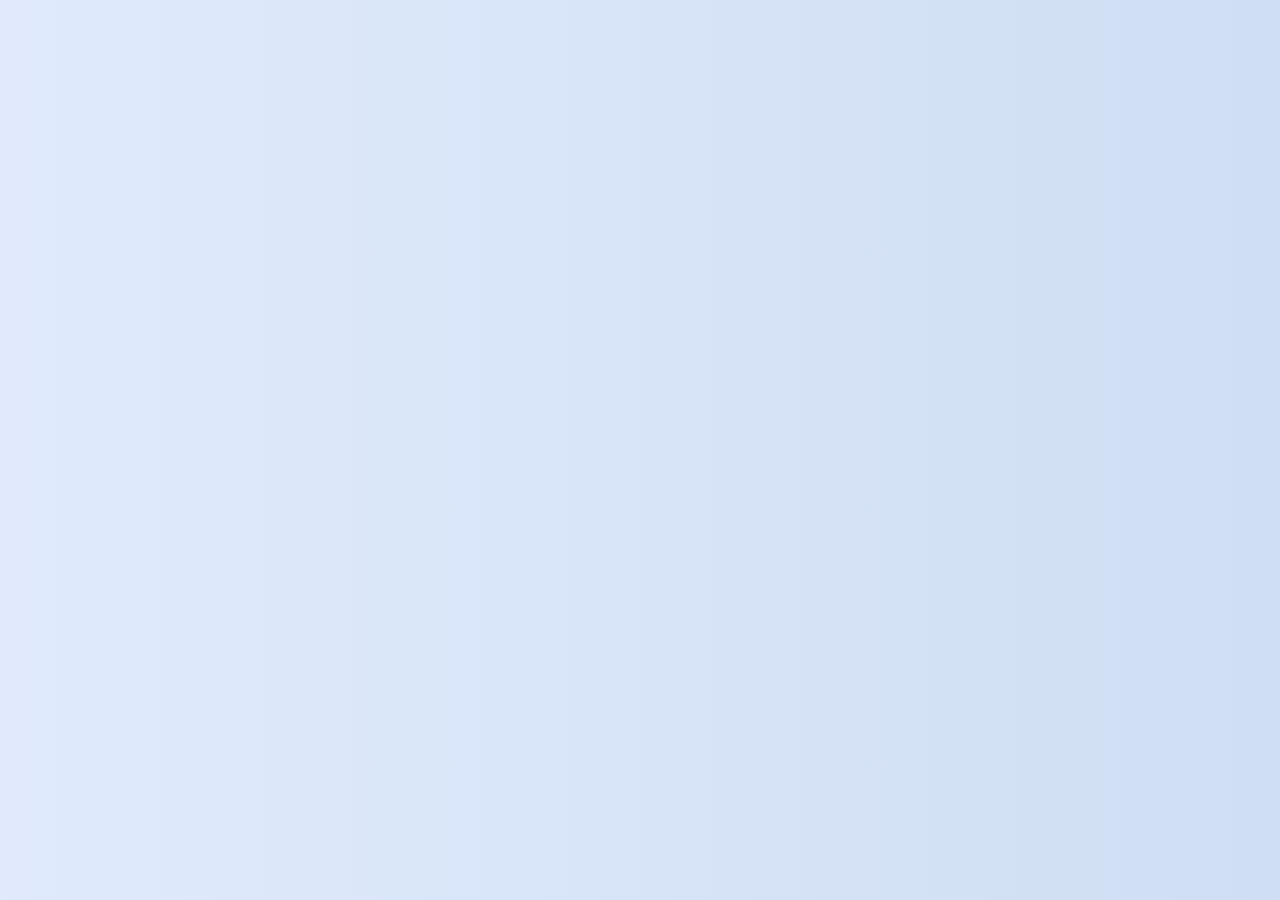
==== 2. Quizz/index.html @ cc621dce "PM - :beers: Docs : let's code in JS !" ====
<!DOCTYPE html>
<html lang="fr">
  <head>
    <meta charset="UTF-8" />
    <meta name="viewport" content="width=device-width, initial-scale=1.0" />
    <title>Quizz JS</title>
    <link rel="stylesheet" href="style.css" />
    <link rel="preconnect" href="https://fonts.googleapis.com">
    <link rel="preconnect" href="https://fonts.gstatic.com" crossorigin>
    <link href="https://fonts.googleapis.com/css2?family=Open+Sans:wght@300;400;500;600;700;800&family=Roboto:wght@100;300;400;500;700;900&display=swap" rel="stylesheet">
  </head>
  <body>
    

    <script src="app.js"></script>
  </body>
</html>
---- 2. Quizz/style.css ----
*,
::before,
::after {
  box-sizing: border-box;
  margin: 0;
  padding: 0;
}

body {
  min-height: 100vh;
  font-family: Open sans, sans-serif;
  background: linear-gradient(to right, #e0eafc, #cfdef3);
  padding: clamp(20px, 5vw, 50px) 20px 10px;
}
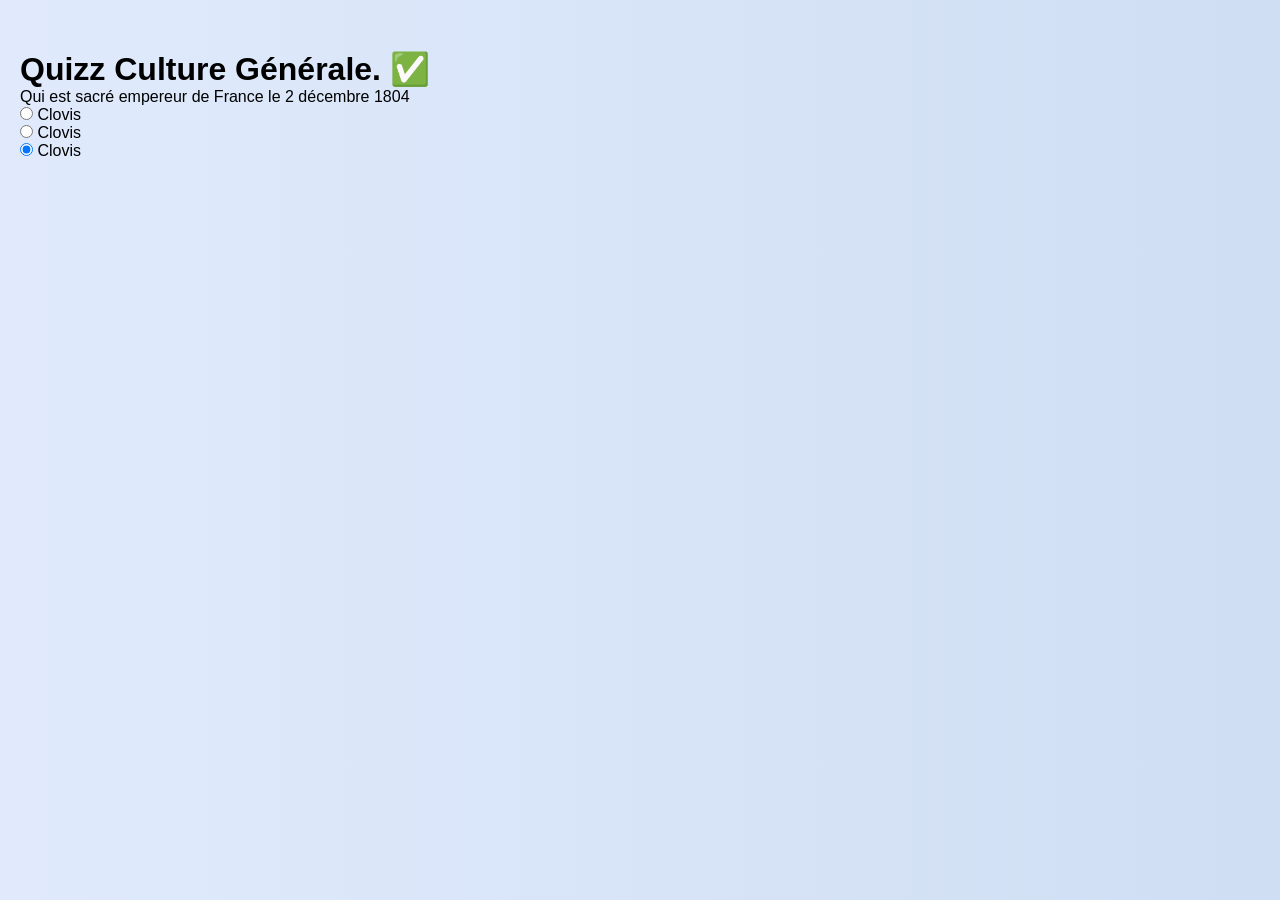
==== commit f766369f: "PM - :sparkles: Feat: add HTML" ====
--- a/2. Quizz/index.html
+++ b/2. Quizz/index.html
@@ -10,8 +10,33 @@
     <link href="https://fonts.googleapis.com/css2?family=Open+Sans:wght@300;400;500;600;700;800&family=Roboto:wght@100;300;400;500;700;900&display=swap" rel="stylesheet">
   </head>
   <body>
+
+  <h1><span>Quizz</span> Culture Générale. &#x2705</h1>
+  <div class="container">
+    <form class="quizz">
+      <div class="question-block">
+        <p>Qui est sacré empereur de France le 2 décembre 1804</p>
+        <div>
+          <input type="radio" id="Clovis" name="q1" value="a" checked />
+          <label for="Clovis">Clovis</label>
+        </div>
+        <div>
+          <input type="radio" id="Lincoln" name="q1" value="a" checked />
+          <label for="Clovis">Clovis</label>
+        </div>
+        <div>
+          <input type="radio" id="Bonaparte" name="q1" value="a" checked />
+          <label for="Clovis">Clovis</label>
+        </div>
+      </div>
+
+    </form>
+
+
+
+  </div>
     
 
-    <script src="app.js"></script>
+  <script src="app.js"></script>
   </body>
 </html>
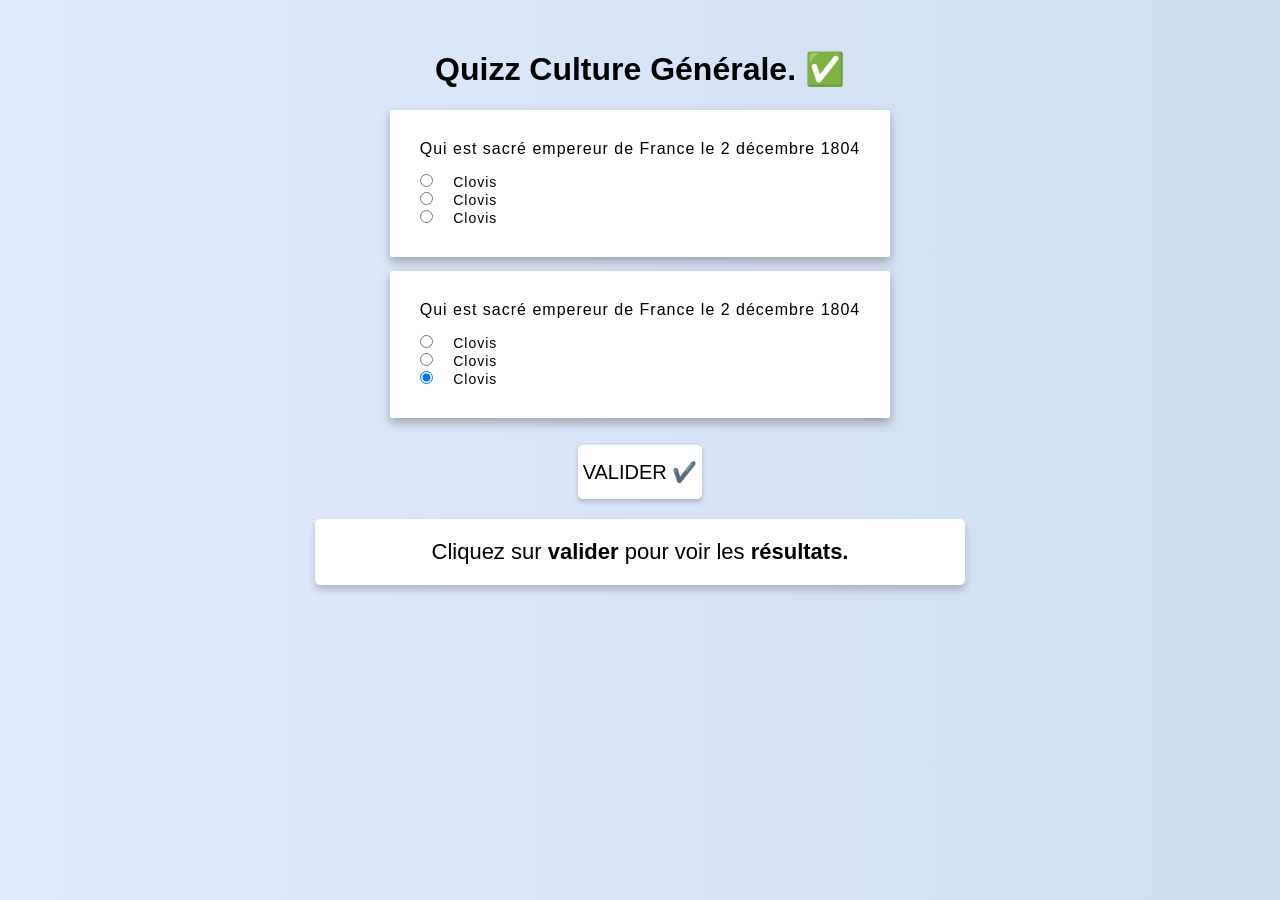
==== commit d2c3762d: "PM - :sparkles: Feat: add CSS" ====
--- a/2. Quizz/index.html
+++ b/2. Quizz/index.html
@@ -30,10 +30,30 @@
         </div>
       </div>
 
+      <div class="question-block">
+        <p>Qui est sacré empereur de France le 2 décembre 1804</p>
+        <div>
+          <input type="radio" id="Clovis" name="q1" value="a" checked />
+          <label for="Clovis">Clovis</label>
+        </div>
+        <div>
+          <input type="radio" id="Lincoln" name="q1" value="a" checked />
+          <label for="Clovis">Clovis</label>
+        </div>
+        <div>
+          <input type="radio" id="Bonaparte" name="q1" value="a" checked />
+          <label for="Clovis">Clovis</label>
+        </div>
+      </div>
+
+      <button type="submit">VALIDER ✔️</button>
     </form>
 
-
-
+    <div class="results">
+      <h2>Cliquez sur <span>valider</span> pour voir les <span>résultats.</span></h2>
+      <p class="mark"></p>
+      <p class="help"></p>
+    </div>
   </div>
     
 
--- a/2. Quizz/style.css
+++ b/2. Quizz/style.css
@@ -12,3 +12,100 @@
   background: linear-gradient(to right, #e0eafc, #cfdef3);
   padding: clamp(20px, 5vw, 50px) 20px 10px;
 }
+
+h1 {
+  text-align: center;
+  margin-bottom: 15px;
+}
+
+.quizz {
+  display: flex;
+  flex-direction: column;
+  align-items: center;
+  margin: 0 auto;
+}
+
+.question-block {
+  max-width: 650px;
+  background-color: #FFFFFF;
+  box-shadow: 0 5px 10px rgba(104,104,104,0.5);
+  border-radius: 2px;
+  padding: 30px;
+  margin: 7px 0;
+  letter-spacing: 1px;
+}
+
+.question-block > p {
+  margin-bottom: 15px;
+}
+
+.question-block label, .question-block input[type="radio"]{
+  cursor: pointer;
+}
+
+.question-block label {
+  font-size: 14px;
+}
+
+.question-block input[type="radio"]{
+  margin-right: 15px;
+}
+
+form button {
+  display: block;
+  margin: 20px auto;
+  border-radius: 5px;
+  background: #fff;
+  max-width: 200px;
+  padding: 15px 5px;
+  font-size: 20px;
+  cursor: pointer;
+  border: none;
+  box-shadow: 0 3px 5px rgba(0,0,0,0.2);
+}
+
+form button:hover {
+  background: #fafafa;
+}
+
+.results {
+  padding: 20px;
+  margin: 0 auto;
+  max-width: 650px;
+  border-radius: 5px;
+  box-shadow: 0 5px 7px rgba(0,0,0,0.2);
+  background: #fff;
+}
+.results h2 {
+  font-size: 22px;
+  font-family: Roboto, sans-serif;
+  font-weight: 400;
+}
+.results h2 span {
+  font-weight: 700;
+}
+
+.results h2, .help {
+  text-align: center;
+}
+
+.help, .mark {
+  display: none;
+  margin-top: 20px;
+}
+
+.help {
+  font-size: 20px;
+}
+
+.mark {
+  font-family: Roboto, sans-serif;
+  font-weight: 400;
+  font-size: 25px;
+  text-align: center;
+}
+
+.mark span {
+  font-weight: 700;
+}
+
